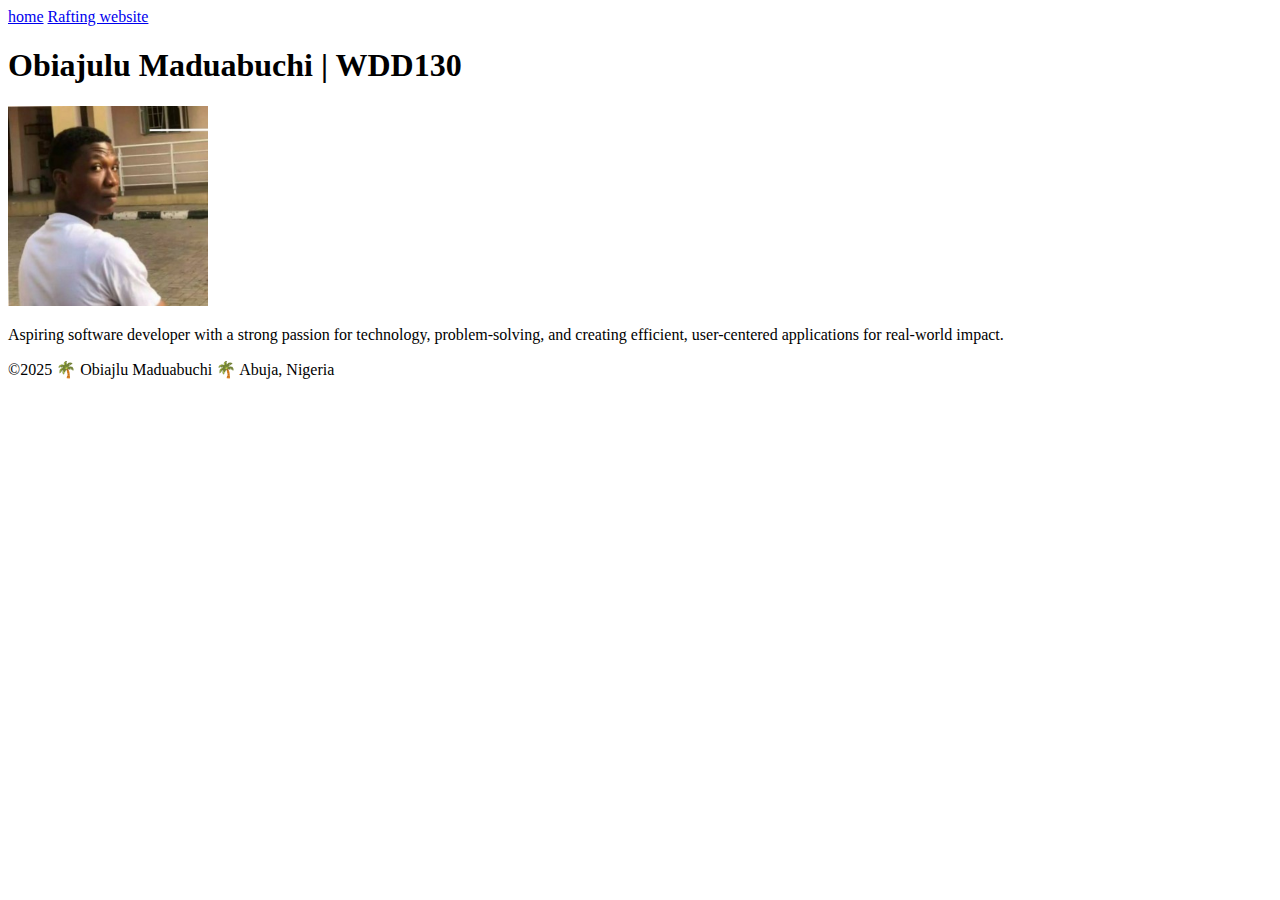
==== index.html @ db24613a "first commit" ====
<!DOCTYPE html>
<html lang="en">
<head>
    <meta charset="UTF-8">
    <meta name="viewport" content="width=device-width, initial-scale=1.0">
    <title>Obiajulu Maduabuchi | WDD130</title>
</head>
<body>
    <header>
        <nav>
            <a href="#">home</a>
            <a href="dnn/">Rafting website</a>
        </nav>
    </header>
    <main>
        <h1>Obiajulu Maduabuchi | WDD130</h1>
        <img src="images/profile.jpg" alt="obiajlu maduabuchi profile picture" width="200">
        <p>Aspiring software developer with a strong passion for technology, problem-solving, and creating efficient, user-centered applications for real-world impact.
        </p>
    </main>
    <footer>
        <p>©2025 🌴 Obiajlu Maduabuchi 🌴 Abuja, Nigeria</p>
    </footer>
</body>
</html>
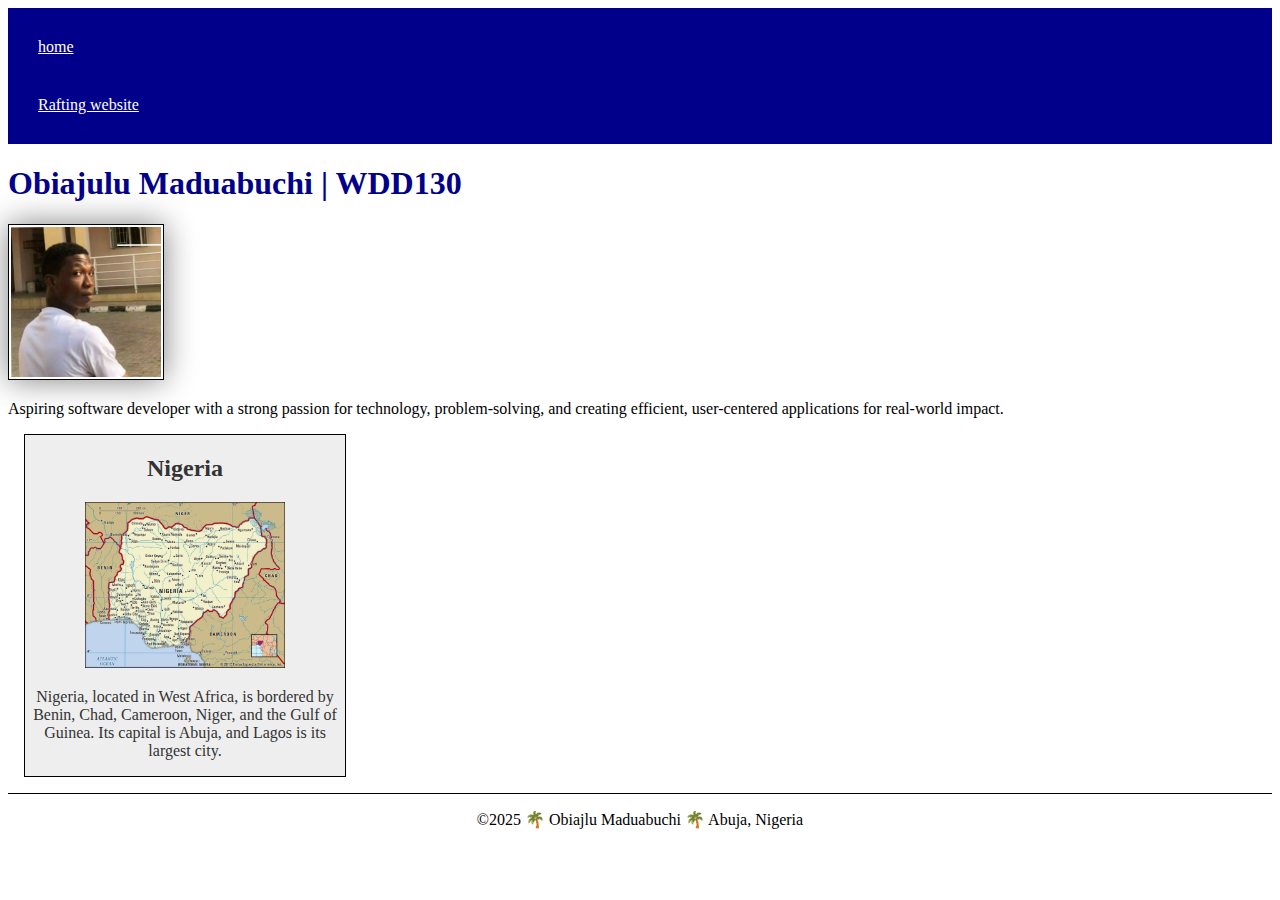
==== commit b16d16c8: "WDD130 week 2 assignment added" ====
--- a/index.html
+++ b/index.html
@@ -4,6 +4,9 @@
     <meta charset="UTF-8">
     <meta name="viewport" content="width=device-width, initial-scale=1.0">
     <title>Obiajulu Maduabuchi | WDD130</title>
+    <meta name="description" content="Obiajlu Maduabuchi BYU-Idaho WDD 130 course home page">
+    <meta name="author" content="Obiajlu Maduabuchi">
+    <link rel="stylesheet" href="styles/styles.css">
 </head>
 <body>
     <header>
@@ -18,6 +21,11 @@
         <p>Aspiring software developer with a strong passion for technology, problem-solving, and creating efficient, user-centered applications for real-world impact.
         </p>
     </main>
+    <aside>
+        <h2>Nigeria</h2>
+        <img src="images/map.jpg" alt="Nigeria map">
+        <p>Nigeria, located in West Africa, is bordered by Benin, Chad, Cameroon, Niger, and the Gulf of Guinea. Its capital is Abuja, and Lagos is its largest city.</p>
+    </aside>
     <footer>
         <p>©2025 🌴 Obiajlu Maduabuchi 🌴 Abuja, Nigeria</p>
     </footer>
--- a/styles/styles.css
+++ b/styles/styles.css
@@ -0,0 +1,47 @@
+nav {
+    background-color: darkblue;
+    padding: 10px;
+}
+
+nav a {
+    color: white;
+    display: block;
+    padding: 20px;
+}
+
+h1 {
+    color: darkblue;
+}
+
+main img {
+    width: 150px;
+    height: auto;
+    border: 1px solid black;
+    padding: 2px;
+    box-shadow: 0 0 30px gray;
+}
+
+p {
+    padding: 0px;
+}
+
+aside {
+    width: 20em;
+    margin: 1em;
+    border: 1px solid rgba(0, 0, 0, 2);
+    padding: 1;
+    background-color: #eee;
+    color: #333;
+    text-align: center;
+}
+
+aside img {
+    width: 200px;
+    height: auto;
+}
+
+footer {
+    margin-top: 1em;
+    border-top: 1px solid #000;
+    text-align: center;
+}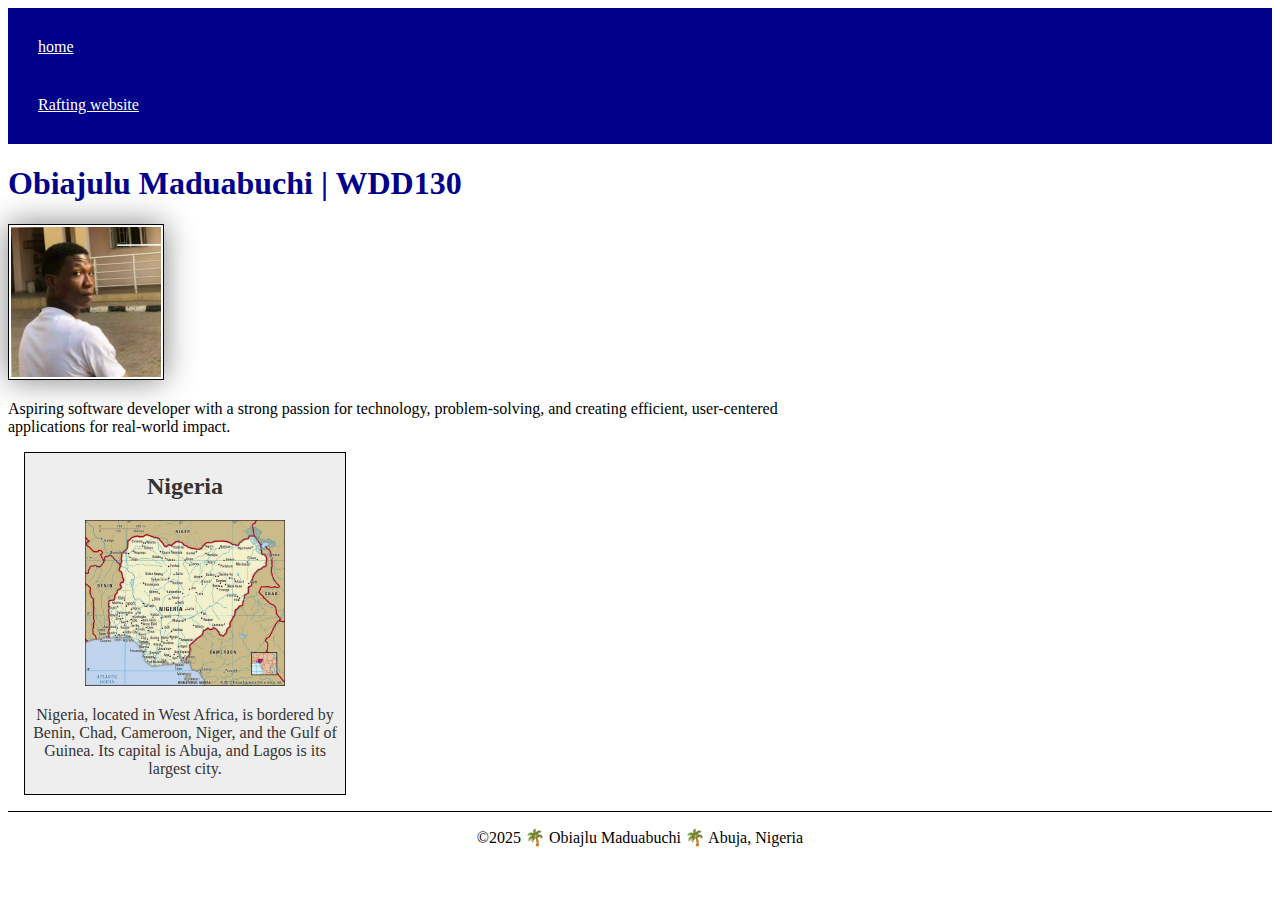
==== commit 4f7137ce: "week 2 WDD 130  assignments added" ====
--- a/index.html
+++ b/index.html
@@ -3,9 +3,9 @@
 <head>
     <meta charset="UTF-8">
     <meta name="viewport" content="width=device-width, initial-scale=1.0">
-    <title>Obiajulu Maduabuchi | WDD130</title>
-    <meta name="description" content="Obiajlu Maduabuchi BYU-Idaho WDD 130 course home page">
-    <meta name="author" content="Obiajlu Maduabuchi">
+    <title>Obiajulu Maduabuchi | WDD 130</title>
+    <meta name="description" content="Obiajlu Maduabuchi BYU-Idaho WDD 130 course home page, feel free to know more about me and my nationality. ">
+    <meta name="author" content="Obiajulu Maduabuchi">
     <link rel="stylesheet" href="styles/styles.css">
 </head>
 <body>
--- a/styles/styles.css
+++ b/styles/styles.css
@@ -22,7 +22,11 @@
 }
 
 p {
-    padding: 0px;
+    padding: 0;
+}
+
+main {
+    max-width: 840px;
 }
 
 aside {
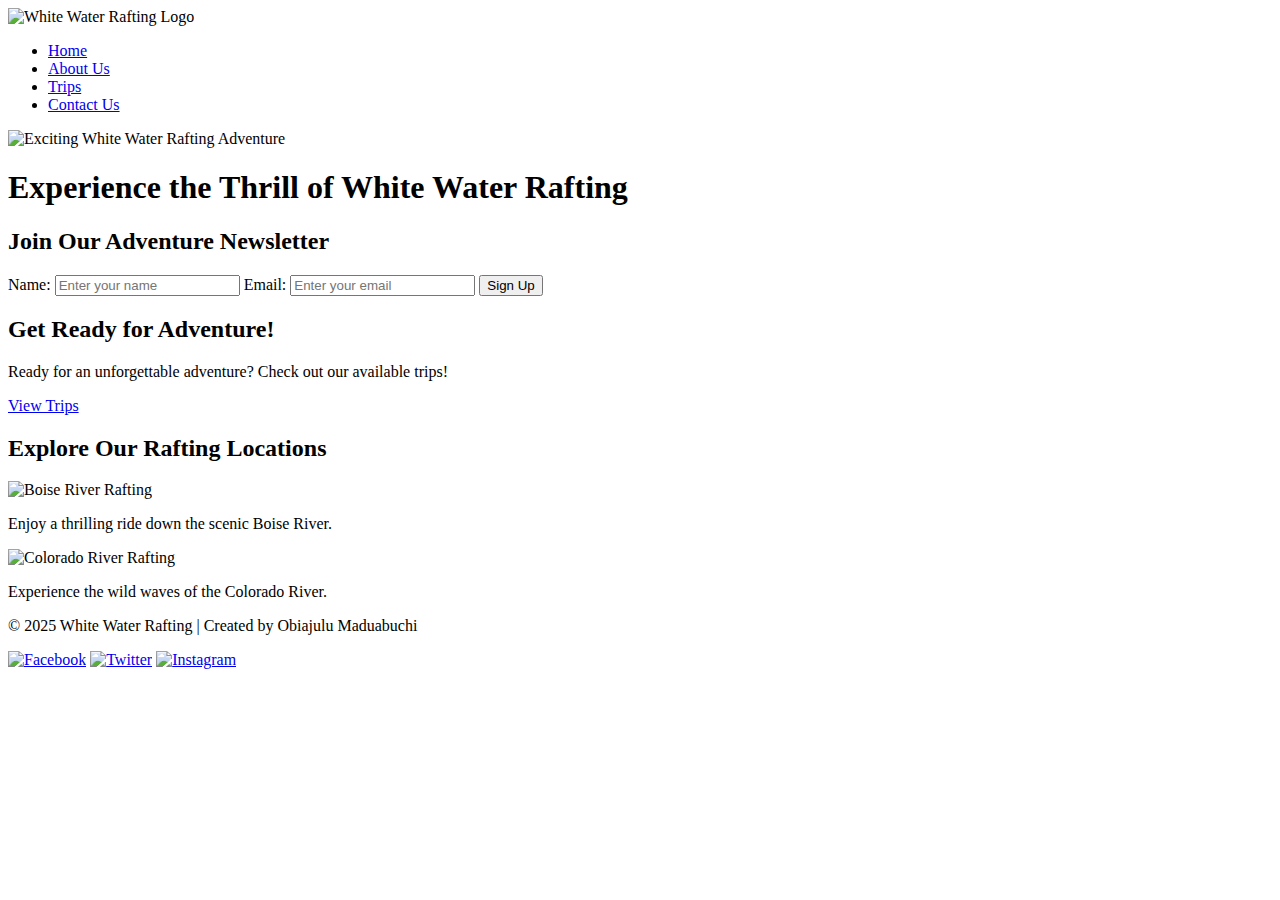
==== commit 4946c22b: "week06" ====
--- a/index.html
+++ b/index.html
@@ -3,31 +3,82 @@
 <head>
     <meta charset="UTF-8">
     <meta name="viewport" content="width=device-width, initial-scale=1.0">
-    <title>Obiajulu Maduabuchi | WDD 130</title>
-    <meta name="description" content="Obiajlu Maduabuchi BYU-Idaho WDD 130 course home page, feel free to know more about me and my nationality. ">
+    <meta name="description" content="Welcome to White Water Rafting - Experience the thrill of the river!">
     <meta name="author" content="Obiajulu Maduabuchi">
-    <link rel="stylesheet" href="styles/styles.css">
+    <title>Splash White Water Rafting - Home</title>
+    <!-- Preconnect Links -->
+    <link rel="preconnect" href="https://fonts.gstatic.com" crossorigin>
+    <link rel="preconnect" href="https://fonts.googleapis.com">
+
+    <!-- Google Font Reference -->
+    <link href="https://fonts.googleapis.com/css2?family=Roboto:wght@400;700&display=swap" rel="stylesheet">
+    <link rel="stylesheet" href="styles/rafting.css">
 </head>
 <body>
     <header>
-        <nav>
-            <a href="#">home</a>
-            <a href="dnn/">Rafting website</a>
-        </nav>
+        <div id="header-grid">
+            <img src="./images/z-splash.png" alt="White Water Rafting Logo" id="logo">
+            <nav>
+                <ul>
+                    <li><a href="index.html" aria-current="page">Home</a></li>
+                    <li><a href="about.html">About Us</a></li>
+                    <li><a href="trips.html">Trips</a></li>
+                    <li><a href="contact.html">Contact Us</a></li>
+                </ul>
+            </nav>
+        </div>
     </header>
+
     <main>
-        <h1>Obiajulu Maduabuchi | WDD130</h1>
-        <img src="images/profile.jpg" alt="obiajlu maduabuchi profile picture" width="200">
-        <p>Aspiring software developer with a strong passion for technology, problem-solving, and creating efficient, user-centered applications for real-world impact.
-        </p>
+        <!-- Hero Section -->
+        <section class="hero">
+            <img src="images/rafting1.jpg" alt="Exciting White Water Rafting Adventure">
+            <h1>Experience the Thrill of White Water Rafting</h1>
+        </section>
+
+        <!-- Newsletter Signup -->
+        <section class="newsletter">
+            <h2>Join Our Adventure Newsletter</h2>
+            <form>
+                <label for="name">Name:</label>
+                <input type="text" name="name" id="name" placeholder="Enter your name" required>
+            
+                <label for="email">Email:</label>
+                <input type="email" name="email" id="email" placeholder="Enter your email" required>
+            
+                <button type="submit">Sign Up</button>
+            </form>
+            
+        </section>
+
+        <!-- Call to Action -->
+        <section class="cta">
+            <h2>Get Ready for Adventure!</h2>
+            <p>Ready for an unforgettable adventure? Check out our available trips!</p>
+            <a href="trips.html">View Trips</a>
+        </section>        
+
+        <!-- Grid Layout for Site Info -->
+        <section class="rafting-info">
+            <h2>Explore Our Rafting Locations</h2>
+            <div class="rafting-item">
+                <img src="images/rafting4.jpg" alt="Boise River Rafting">
+                <p>Enjoy a thrilling ride down the scenic Boise River.</p>
+            </div>
+            <div class="rafting-item">
+                <img src="images/rafting8.jpg" alt="Colorado River Rafting">
+                <p>Experience the wild waves of the Colorado River.</p>
+            </div>
+        </section>
     </main>
-    <aside>
-        <h2>Nigeria</h2>
-        <img src="images/map.jpg" alt="Nigeria map">
-        <p>Nigeria, located in West Africa, is bordered by Benin, Chad, Cameroon, Niger, and the Gulf of Guinea. Its capital is Abuja, and Lagos is its largest city.</p>
-    </aside>
+
     <footer>
-        <p>©2025 🌴 Obiajlu Maduabuchi 🌴 Abuja, Nigeria</p>
+        <p>&copy; 2025 White Water Rafting | Created by Obiajulu Maduabuchi</p>
+        <div id="social-icons">
+            <a href="https://facebook.com"><img src="./images/facebook_image.png" alt="Facebook"></a>
+            <a href="https://twitter.com"><img src="images/x_icon.png" alt="Twitter"></a>
+            <a href="https://instagram.com"><img src="images/insta_image.jpg" alt="Instagram"></a>
+        </div>
     </footer>
 </body>
 </html>